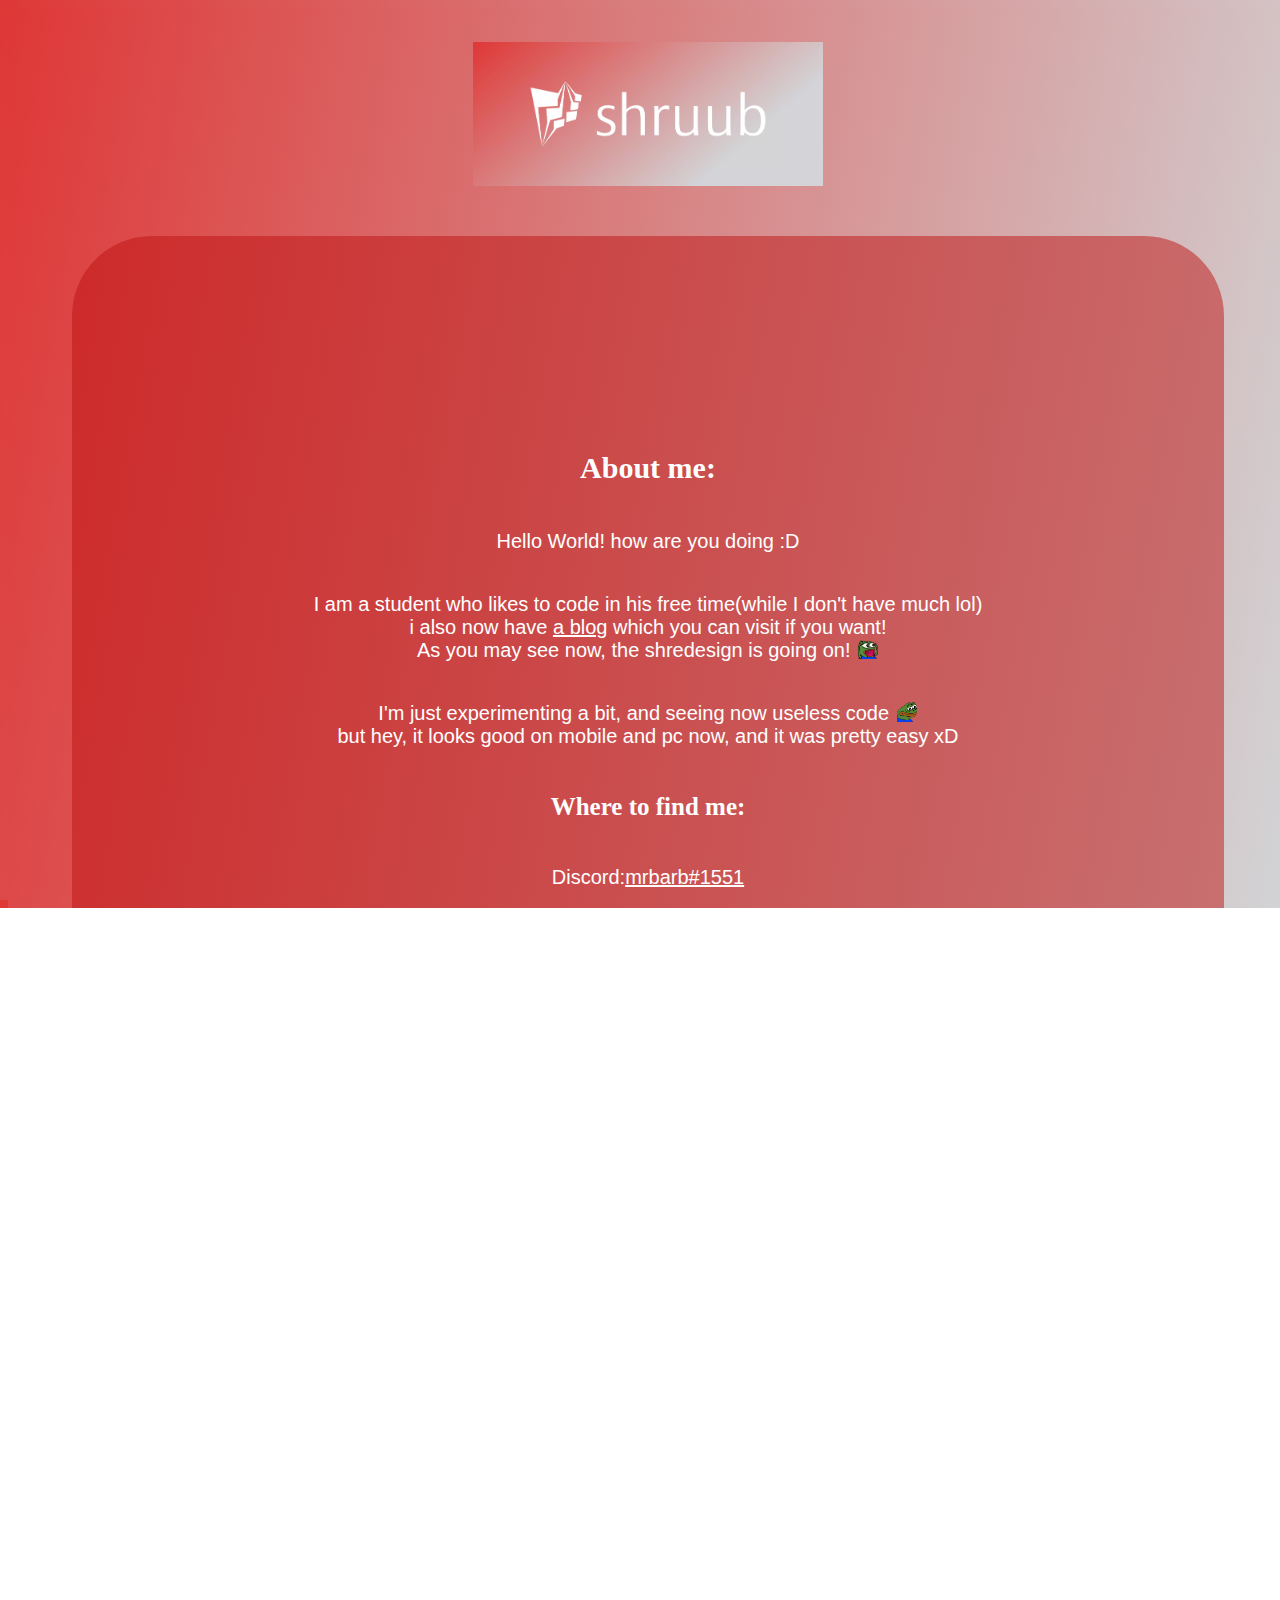
==== index.html @ d85b095c "I'd guess thats a bit faster" ====
<!DOCTYPE html>
<html> 
<head>
<!--Browser stuff-->
	<meta charset="utf-8">
    <meta http-equiv="X-UA-Compatible" content="IE=edge">
    <meta name="viewport" content="width=device-width, initial-scale=1.0">
<!-- title and embed owo-->
	<title>Welcome to my page! | shruubo.ml</title>
	<meta name="viewport" content="width=device-width, initial-scale=1">
    <meta charset="UTF-8">
	<link rel="icon" type="image/x-icon" href="/favicon.ico">
	<meta http-equiv="onion-location" content="http://shruuba56xoxxhk4vzx7ab6yf5s6khwdhkgelck4wjgy6fjrt4jh2pyd.onion" />
	<meta name="author" content="shruub"/>
	<meta name="description" content="My little free-time project, my own little website.">
	<meta name="language" content="English">
	<meta http-equiv="Content-Type" content="text/html; charset=utf-8">
	<meta name="description" content="Hi there! Click the link above to view my website, my projects or contact me!"/>
	<link rel="stylesheet" type="text/css" href="style.css">
	<meta property="og:description" content="Hi there! Click the link above to view my website and find out how to donate me!">
	<meta name="keywords" content="shruuubo, shruub, mrbarb">
	<meta property="og:image" content="shruub-logo/profile.png">
	<meta property="og:locale" content="en_US">
    <meta property="og:title" content="shruub | mrbarb"> 
	<meta property="og:url" content="https://shruubo.ml">
	<meta property="og:type" content="website">
	<meta property="og:site_name" content="shruubo.ml">
	<link rel="apple-touch-icon" sizes="180x180" href="shruub-logo/apple-touch-icon.png">
	<link rel="icon" type="image/png" sizes="32x32" href="shruub-logo/favicon-32x32.png">
	<link rel="icon" type="image/png" sizes="16x16" href="shruub-logo/favicon-16x16.png">
	<link rel="mask-icon" href="shruub-logo/safari-pinned-tab.svg" color="#ffdead">
	<meta name="msapplication-TileColor" content="#da532c">
	<meta name="theme-color" content="#ffdead">
	<link rel="manifest" href="/manifest.json">



</head>
<body>
	<h1> <img src="./shruub-logo/cover.webp" width="350" height="144"> </h1>
<div class="about-me">
<h2> About me: </h2>
<p id="para1">Hello World! how are you doing :D</p>	
<p id="para2">I am a student who likes to code in his free time(while I don't have much lol) <br> i also now have <a class="links" href="https://blog.shruubo.ml">a blog</a> which you can visit if you want! <br> As you may see now, the shredesign is going on! <img draggable="false" class="emoji" src="./assets/POGGIES.png"> </p>
<p id="para2"> I'm just experimenting a bit, and seeing now useless code <img draggable="false" class="emoji" src="./assets/sadge.png"><br>but hey, it looks good on mobile and pc now, and it was pretty easy xD </p>
<h3> Where to find me: </h3>
<p id="para8">Discord:<a href="https://discord.gg/ShqMMHf5e2" target="_blank"class="links">mrbarb#1551</a></p>
<p id="para9">Reddit: <a href="https://www.reddit.com/user/shruubbb/" target="_blank"class="links">shruubbb</a> </p>
</div>
<div class="second">
<p id="para8">I put the donation back here, looks bad on mobile, thats why it's hidden it by default. <br> and it seems like everything works! <img draggable="false" class="emoji" src="./assets/POGGIES.png"> </p>
<p id ="para8">Also, If you'd like to contact me, you can do this at <a class="links"href="mailto:hello@shruubo.ml">hello@shruubo.ml</a>.</p>
</div>
<div class="donate">
 <p id="para10"><p id="para3"><details><summary class="test">I like crypto, if you want to donate me, you can do this at these adresses:</summary>
 <p id="para4">Bitcoin: bc1qhz4savdpse7nrjt2z4xdeynrfyx0nz5kpeq3lr</p>
<p id="para5">Monero: 45d7QZcfMmZ9PpGKF6WdKHCfeAHHpEK4wGCfTFGFXNkX</p>
<p id="para5">cUvZaP83ZdhNaJ5gSUUDVuWJvfmpwccPwNNC3ua3BVNcT6inkic</p>
<p id="para6">Ethereum: 0x88eb5092036c02D40eCf98d1421658e9fed333Fc </p>
<p id="para7">Dogecoin: D9eaqeTzgcjTjdgEqvtH3TKmNwBCcC9DT4</p> 
<p id="bc">Bunkercoin: BQwhth6hxXhU7o7daDzEo5rfBLN6XFNtue</p></details></div>
<p class="footer">&#169; shruub 2021-2022, hosted with <a class="links"href="https://pages.github.com" target="_blank">Github pages.</a> You can also visit this site at <a href="http://shruuba56xoxxhk4vzx7ab6yf5s6khwdhkgelck4wjgy6fjrt4jh2pyd.onion" target="_blank" class="links" >http://shruuba56xoxxhk4vzx7ab6yf5s6khwdhkgelck4wjgy6fjrt4jh2pyd.onion</a> </p>
</body>
</html>
---- style.css ----
html, body {
width: 100%;
height: 100%;
background-image: linear-gradient(100deg, #DE3837, #D2D4D6);
overflow-x: hidden ;
}

h1 {
  color: white;
  text-align: center;
  font-family: verdana;
  font-size: 50px
}
#para1 {
  text-align: center;
  color: white;
  font-family: sans-serif;
  font-size: 20px
}
h2 {
  color: white;
  text-align: center;
  font-family: verdana;
  font-size: 30px
}
#para2 {
  text-align: center;
  color: white;
  font-family: sans-serif;
  font-size: 20px
}
#para3 {
  text-align: center;
  color: white;
  font-family: sans-serif;
  font-size: 20px
}
#para4 {
  text-align: center;
  color:   #cfb53b;
  font-family: sans-serif;
  font-size: 20px
}
#para5 {
  text-align: center;
  color:    #ffa500;
  font-family: sans-serif;
  font-size: 20px
}
#para6 {
  text-align: center;
  color:    #0f0f0f;
  font-family: sans-serif;
  font-size: 20px
}
#para7 {
  text-align: center;
  color:    #C4AF3A;
  font-family: sans-serif;
  font-size: 20px
}
h3 {
  color: white;
  text-align: center;
  font-family: verdana;
  font-size: 25px
}
#para8 {
  text-align: center;
  color:   white;
  font-family: sans-serif;
  font-size: 20px
}
#para9 {
  text-align: center;
  color:    white;
  font-family: sans-serif;
  font-size: 20px
}

#para10 {
  text-align: center;
  color:    white;
  font-family: sans-serif;
  font-size: 20px
}
.footer {
  color:    white;
  font-family: sans-serif;
  font-size: 10px
}
/*prolly smorter doing it this way*/
#bc{
 color: #77C277;
 text-align: center;
 font-family: sans-serif;
 font-size: 20px
}
.links{
	color: white;
}
.about-me{
    margin-left: 5%;
    margin-top: 3%;
    display: grid;
    place-content: center;
    width: 90%;
    height: 103%;
    background-color: rgba(190, 17, 17, .5);
    border-radius: 80px;
    text-align: center;
}
.second{
    margin-left: 5%;
    margin-top: 0.5%;
    display: grid;
    place-content: center;
    width: 90%;
    height: 60%;
    background-color: rgba(190, 17, 17, .5);
    border-radius: 80px;
    text-align: center;
}
img.emoji {
            height: 1em;
            width: 1em;
            margin: 0 .05em 0 .1em;
            vertical-align: -0.1em;
}
.second{
    margin-left: 5%;
    margin-top: 0.5%;
    display: grid;
    place-content: center;
    width: 90%;
    height: 20%;
    background-color: rgba(190, 17, 17, .5);
    border-radius: 80px;
    font-size: 0.01px;
}
.donate {
    margin-left: 5%;
    margin-top: 0.5%;
    display: grid;
    place-content: center;
    width: 90%;
    height: 50%;
    background-color: rgba(190, 17, 17, .5);
    border-radius: 80px;
    font-size: 0.01px;
	color: white;
	text-align: center;
    font-family: sans-serif;
    font-size: 20px	
}
/*i didnt know about media queries lol */
@media (orientation: portrait){
	.about-me{
    margin-left: 5%;
    margin-top: 3%;
    display: grid;
    place-content: center;
    width: 90%;
    height: 100%;
    background-color: rgba(190, 17, 17, .5);
    border-radius: 80px;
    text-align: center;
	}
	.footer{
		font-size: 9px;
		color:    white;
		font-family: sans-serif;
	}
	.donate {
    margin-left: 5%;
    margin-top: 0.5%;
    display: grid;
    place-content: center;
    width: 90%;
    height: 50%;
    background-color: rgba(190, 17, 17, .5);
    border-radius: 80px;
    font-size: 0.01px;
	color: white;
	text-align: center;
    font-family: sans-serif;
    font-size: 20px	
	}
	.second{
    margin-left: 5%;
    margin-top: 0.5%;
    display: grid;
    place-content: center;
    width: 90%;
    height: 100%;
    background-color: rgba(190, 17, 17, .5);
    border-radius: 80px;
    font-size: 0.01px;
	}
}
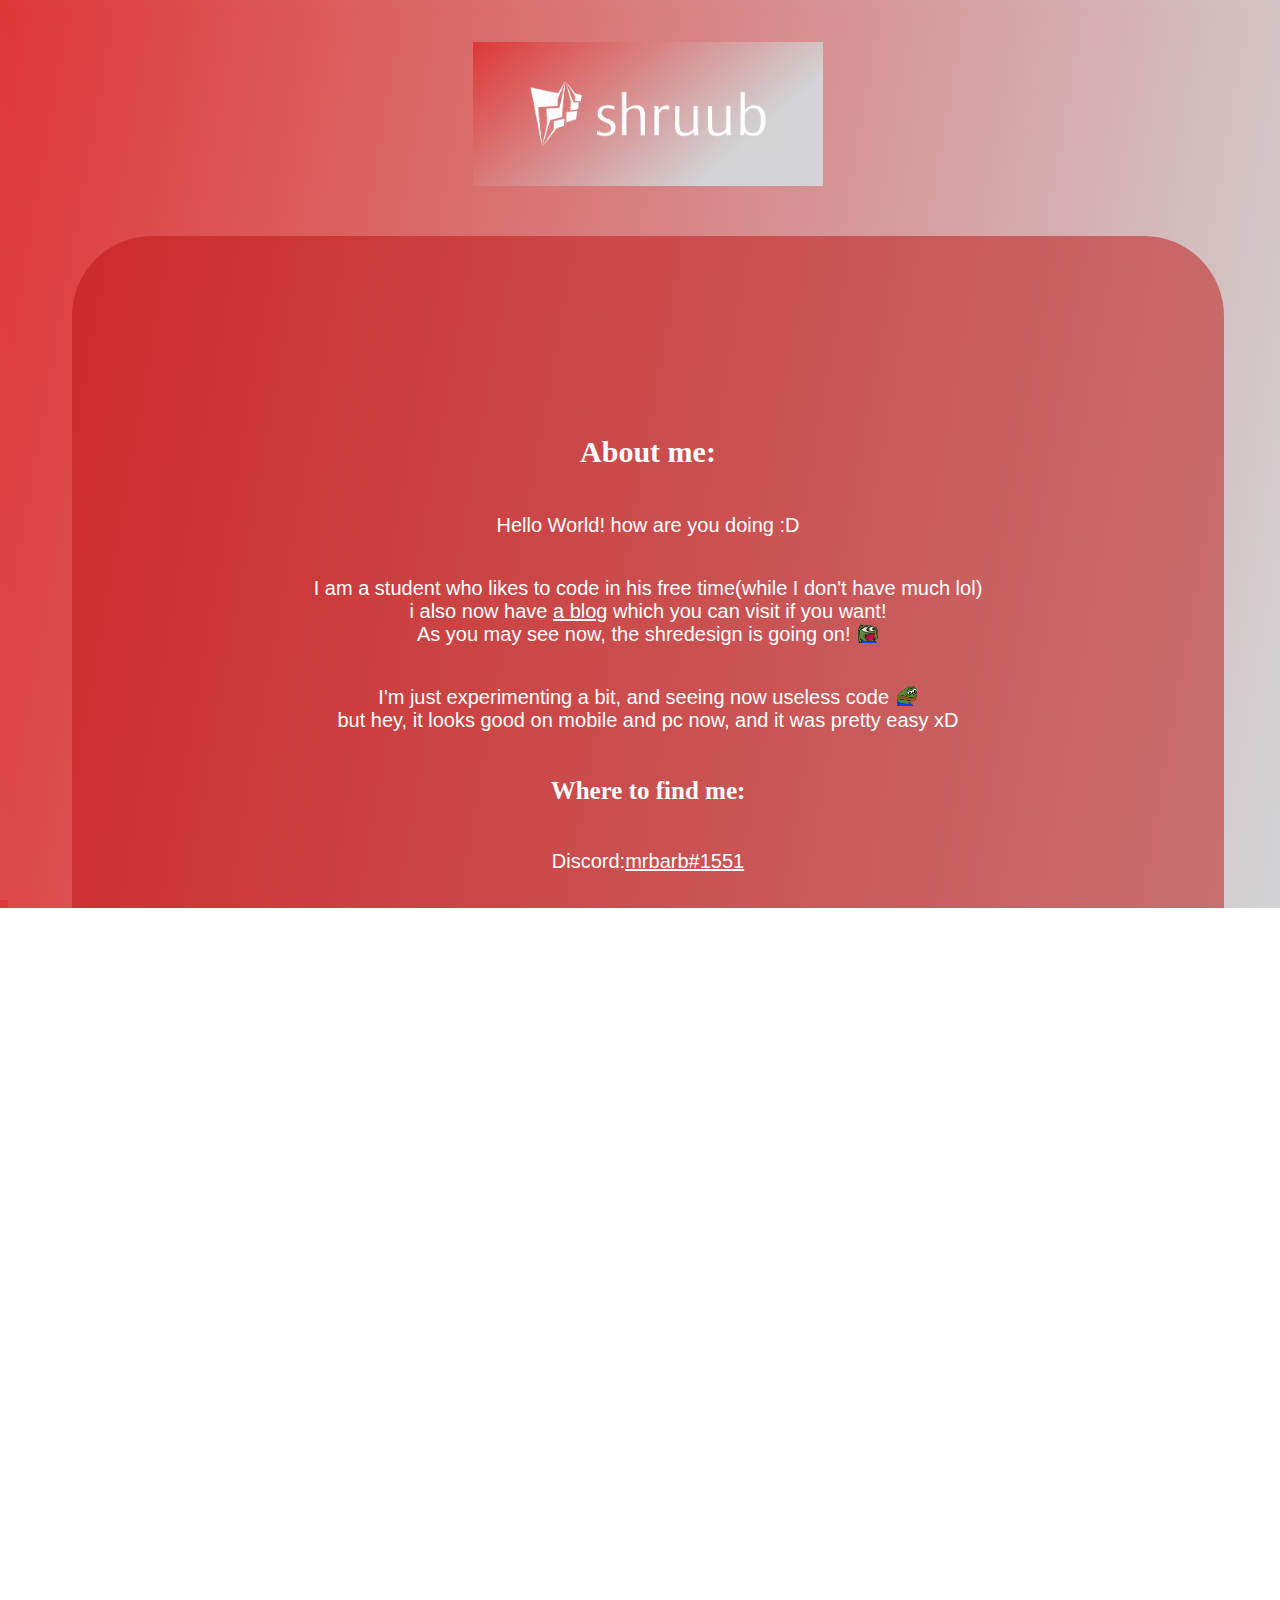
==== commit 279f9abc: "making it more accesible + fixing an error n error" ====
--- a/index.html
+++ b/index.html
@@ -37,15 +37,15 @@
 
 </head>
 <body>
-	<h1> <img src="./shruub-logo/cover.webp" width="350" height="144"> </h1>
+	<h1> <img src="./shruub-logo/cover.webp"alt="The cover of my webpage." width="350" height="144"> </h1>
 <div class="about-me">
 <h2> About me: </h2>
 <p id="para1">Hello World! how are you doing :D</p>	
 <p id="para2">I am a student who likes to code in his free time(while I don't have much lol) <br> i also now have <a class="links" href="https://blog.shruubo.ml">a blog</a> which you can visit if you want! <br> As you may see now, the shredesign is going on! <img draggable="false" class="emoji" src="./assets/POGGIES.png"> </p>
 <p id="para2"> I'm just experimenting a bit, and seeing now useless code <img draggable="false" class="emoji" src="./assets/sadge.png"><br>but hey, it looks good on mobile and pc now, and it was pretty easy xD </p>
 <h3> Where to find me: </h3>
-<p id="para8">Discord:<a href="https://discord.gg/ShqMMHf5e2" target="_blank"class="links">mrbarb#1551</a></p>
-<p id="para9">Reddit: <a href="https://www.reddit.com/user/shruubbb/" target="_blank"class="links">shruubbb</a> </p>
+<p id="para8">Discord:<abbr title="My Discord Server, opens in a new tab"><a href="https://discord.gg/ShqMMHf5e2" target="_blank"class="links">mrbarb#1551</a></abbr></p>
+<p id="para9">Reddit: <abbr title="My reddit, opens in a new tab."><a href="https://www.reddit.com/user/shruubbb/" target="_blank"class="links">shruubbb</a></p></abbr> </p>
 </div>
 <div class="second">
 <p id="para8">I put the donation back here, looks bad on mobile, thats why it's hidden it by default. <br> and it seems like everything works! <img draggable="false" class="emoji" src="./assets/POGGIES.png"> </p>
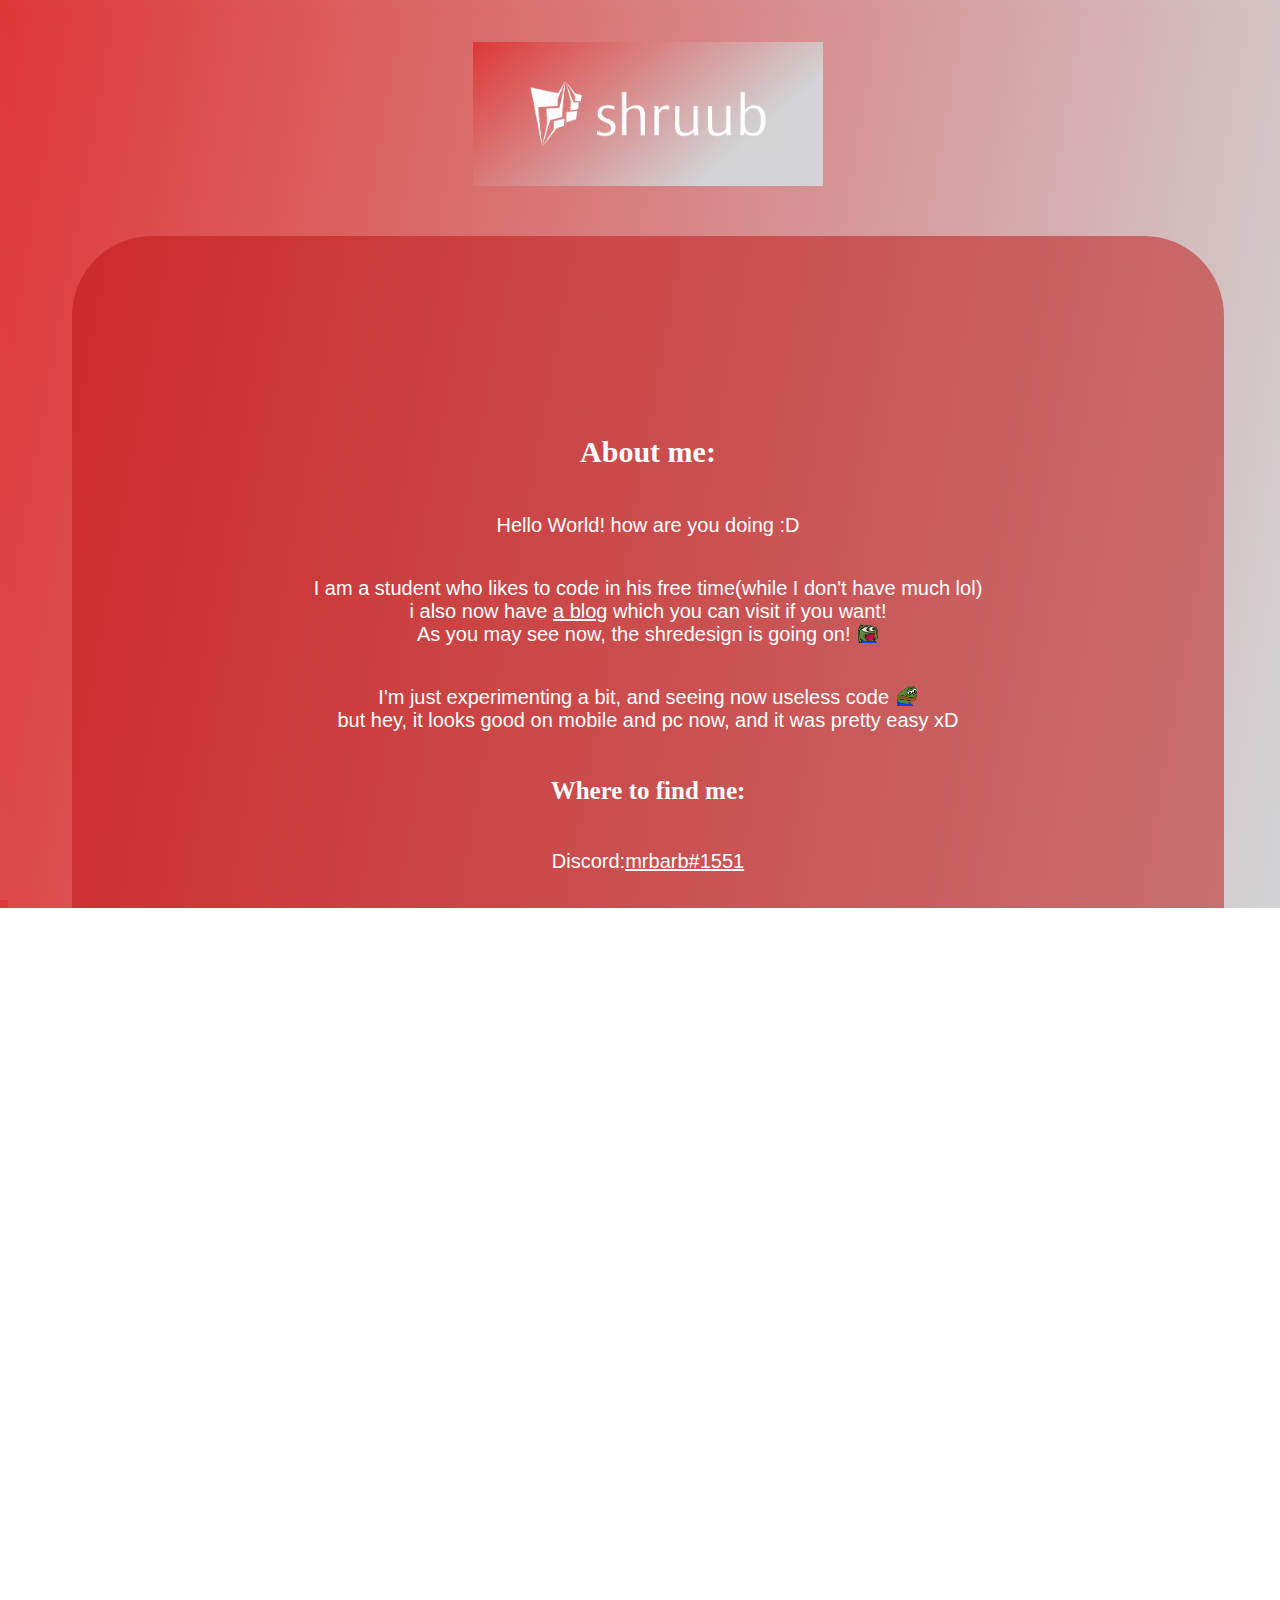
==== commit 1a7e629e: "Added projects" ====
--- a/index.html
+++ b/index.html
@@ -51,6 +51,13 @@
 <p id="para8">I put the donation back here, looks bad on mobile, thats why it's hidden it by default. <br> and it seems like everything works! <img draggable="false" class="emoji" src="./assets/POGGIES.png"> </p>
 <p id ="para8">Also, If you'd like to contact me, you can do this at <a class="links"href="mailto:hello@shruubo.ml">hello@shruubo.ml</a>.</p>
 </div>
+<div class="projects"> <!--trying to do it smarter now :D-->
+	<p>- <a target="_blank"class="links"href="https://github.com/mrbarb/mrbarb.github.io">This website</a>, a fun portfolio to learn more about css and html</p>
+	<p>- <a target="_blank"class="links"href="https://ipgrabber.ml">ipgrabber.ml</a>, an <a target="_blank"class="links"href="https://github.com/mrbarb/do-not-use-byet-host">open source</a> website to display your ip address</p>
+	<p>- Self-hosting various services, like <a target="_blank"class="links"href="https://cockbox.ml">cockbox.ml</a>, an url shortener, or <a target="_blank"class="links"href="https://git.shruubo.ml">gitea</a>, for my personal git projects.</p>
+	<p>- My probably biggest project yet, a <a target="_blank"class="links"href="https://git.shruubo.ml/shruub/sirbot">discord bot</a> written in python with the nextcord module. </p>
+	<p>- Working and helping in various crypto projects, like <a target="_blank"class="links"href="https://bunkercoin.xyz">bunkercoin</a>, or <a target="_blank"class="links"href="https://siricoin.tech">siricoin</a>.</p>
+</div>
 <div class="donate">
  <p id="para10"><p id="para3"><details><summary class="test">I like crypto, if you want to donate me, you can do this at these adresses:</summary>
  <p id="para4">Bitcoin: bc1qhz4savdpse7nrjt2z4xdeynrfyx0nz5kpeq3lr</p>
--- a/style.css
+++ b/style.css
@@ -148,10 +148,25 @@
     background-color: rgba(190, 17, 17, .5);
     border-radius: 80px;
     font-size: 0.01px;
-	color: white;
-	text-align: center;
+	  color: white;
+	  text-align: center;
     font-family: sans-serif;
     font-size: 20px	
+}
+.projects{
+  margin-left: 5%;
+  margin-top: 3%;
+  display: grid;
+  place-content: center;
+  width: 90%;
+  height: 100%;
+  background-color: rgba(190, 17, 17, .5);
+  border-radius: 80px;
+  text-align: center;
+  color: white;
+	text-align: center;
+  font-family: sans-serif;
+  font-size: 20px	
 }
 /*i didnt know about media queries lol */
 @media (orientation: portrait){
@@ -181,8 +196,8 @@
     background-color: rgba(190, 17, 17, .5);
     border-radius: 80px;
     font-size: 0.01px;
-	color: white;
-	text-align: center;
+	  color: white;
+	  text-align: center;
     font-family: sans-serif;
     font-size: 20px	
 	}
@@ -197,4 +212,19 @@
     border-radius: 80px;
     font-size: 0.01px;
 	}
+  #para4{
+    font-size: 13px;
+  }
+  #para5{
+    font-size: 11px;
+  }
+  #para6{
+    font-size: 12px;
+  }
+  #para7{
+    font-size: 12px;
+  }
+  #bc{
+    font-size: 12px;
+  }
 }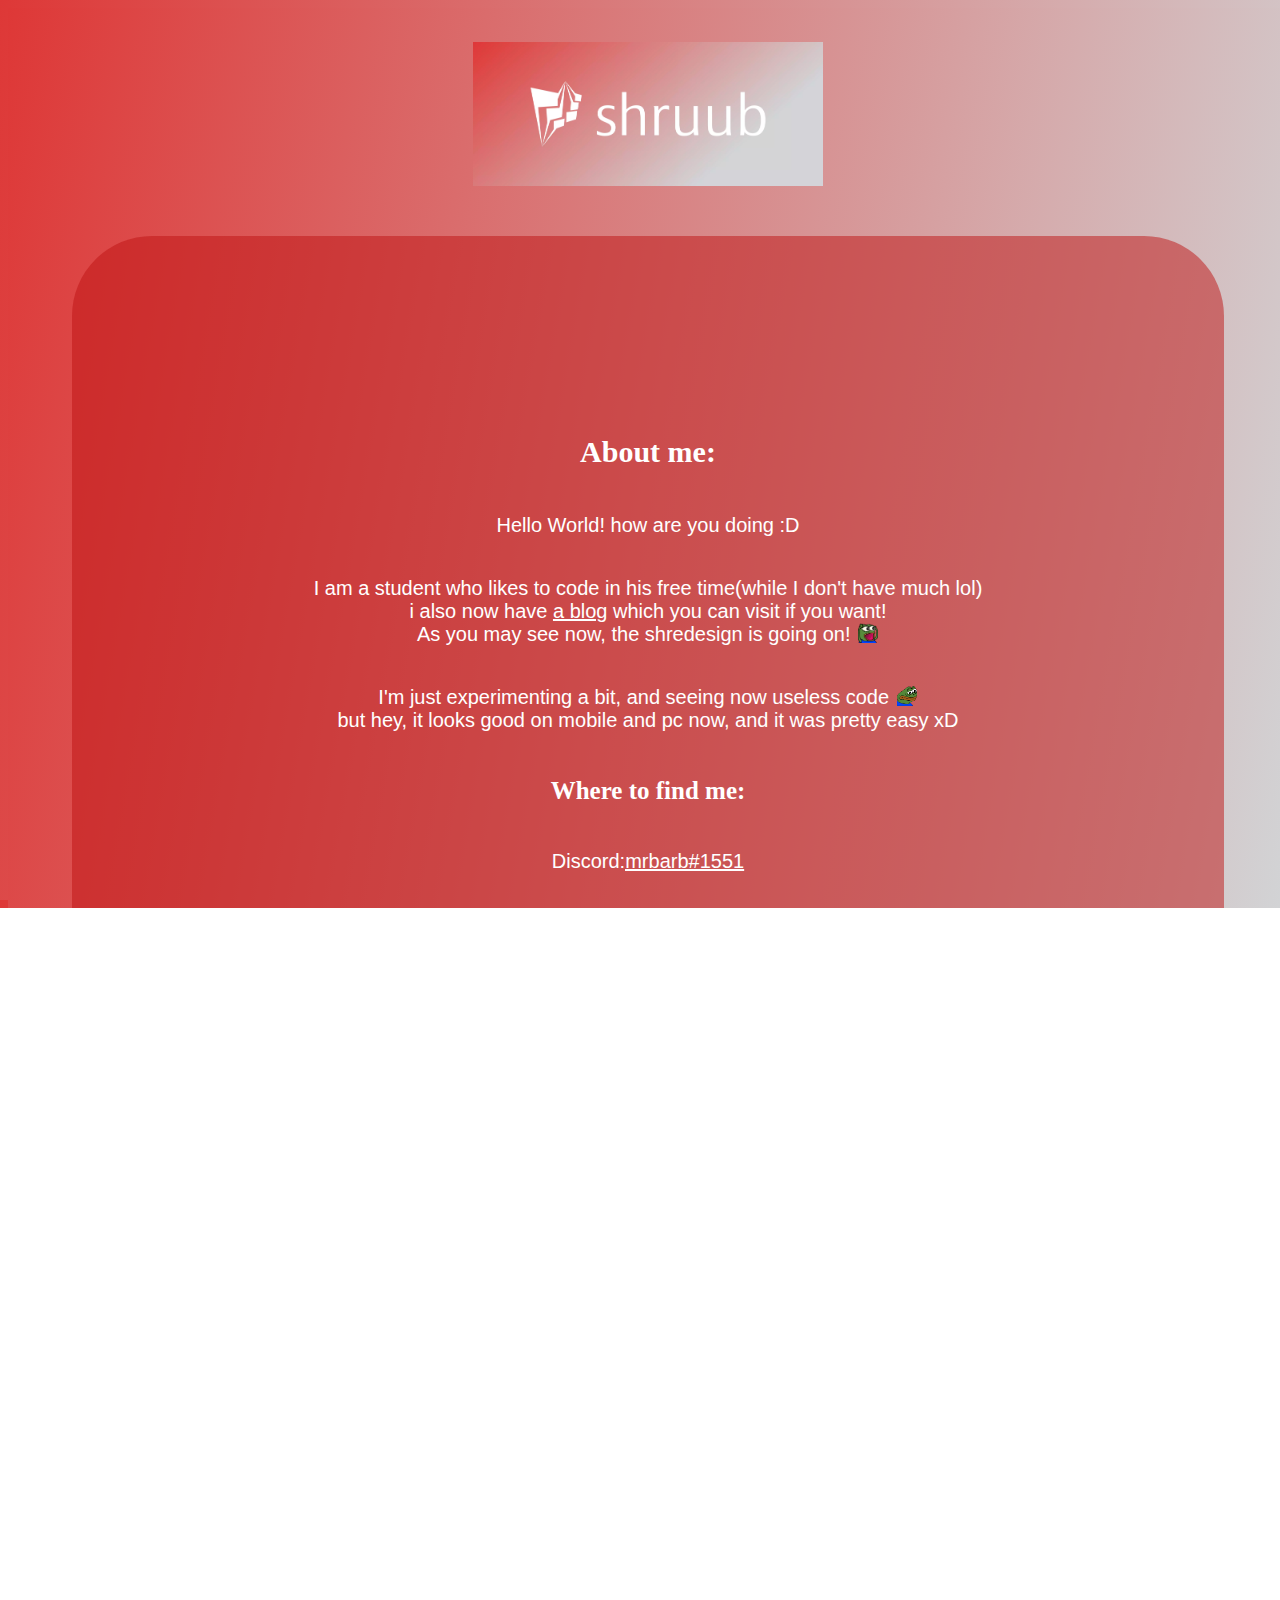
==== commit d22ef7fd: "HAHAHA YES THAT WAS IN THE SAUCE THE WHOLE TIME (200th commit)" ====
--- a/index.html
+++ b/index.html
@@ -2,13 +2,11 @@
 <html> 
 <head>
 <!--Browser stuff-->
-	<meta charset="utf-8">
-    <meta http-equiv="X-UA-Compatible" content="IE=edge">
-    <meta name="viewport" content="width=device-width, initial-scale=1.0">
+	<meta charset="UTF-8">
+    	<meta http-equiv="X-UA-Compatible" content="IE=edge">
+    	<meta name="viewport" content="width=device-width, initial-scale=1.0">
 <!-- title and embed owo-->
 	<title>Welcome to my page! | shruubo.ml</title>
-	<meta name="viewport" content="width=device-width, initial-scale=1">
-    <meta charset="UTF-8">
 	<link rel="icon" type="image/x-icon" href="/favicon.ico">
 	<meta http-equiv="onion-location" content="http://shruuba56xoxxhk4vzx7ab6yf5s6khwdhkgelck4wjgy6fjrt4jh2pyd.onion" />
 	<meta name="author" content="shruub"/>
@@ -33,7 +31,7 @@
 	<meta name="theme-color" content="#ffdead">
 	<link rel="manifest" href="/manifest.json">
 
-
+<!-- elo miser! if you're trying to find something source code related, go to https://github.com/mrbarb/mrbarb.github.io-->
 
 </head>
 <body>
@@ -48,7 +46,7 @@
 <p id="para9">Reddit: <abbr title="My reddit, opens in a new tab."><a href="https://www.reddit.com/user/shruubbb/" target="_blank"class="links">shruubbb</a></p></abbr> </p>
 </div>
 <div class="second">
-<p id="para8">I put the donation back here, looks bad on mobile, thats why it's hidden it by default. <br> and it seems like everything works! <img draggable="false" class="emoji" src="./assets/POGGIES.png"> </p>
+<p id="para8">...and it seems like everything works! <img draggable="false" class="emoji" src="./assets/POGGIES.png"> </p>
 <p id ="para8">Also, If you'd like to contact me, you can do this at <a class="links"href="mailto:hello@shruubo.ml">hello@shruubo.ml</a>.</p>
 </div>
 <div class="projects"> <!--trying to do it smarter now :D-->
@@ -61,8 +59,8 @@
 <div class="donate">
  <p id="para10"><p id="para3"><details><summary class="test">I like crypto, if you want to donate me, you can do this at these adresses:</summary>
  <p id="para4">Bitcoin: bc1qhz4savdpse7nrjt2z4xdeynrfyx0nz5kpeq3lr</p>
-<p id="para5">Monero: 45d7QZcfMmZ9PpGKF6WdKHCfeAHHpEK4wGCfTFGFXNkX</p>
-<p id="para5">cUvZaP83ZdhNaJ5gSUUDVuWJvfmpwccPwNNC3ua3BVNcT6inkic</p>
+<p id="para5">Monero: 4AtpJJXCgNkG8VNNowX8mHGCkU7W6fCKQNj8fCVXp6</p>
+<p id="para5">Bc2peQjm3rfoU6DHJ9TLtCZBQLfAjGG1TNuZH3U68QvzRpPUm1V1P</p>
 <p id="para6">Ethereum: 0x88eb5092036c02D40eCf98d1421658e9fed333Fc </p>
 <p id="para7">Dogecoin: D9eaqeTzgcjTjdgEqvtH3TKmNwBCcC9DT4</p> 
 <p id="bc">Bunkercoin: BQwhth6hxXhU7o7daDzEo5rfBLN6XFNtue</p></details></div>
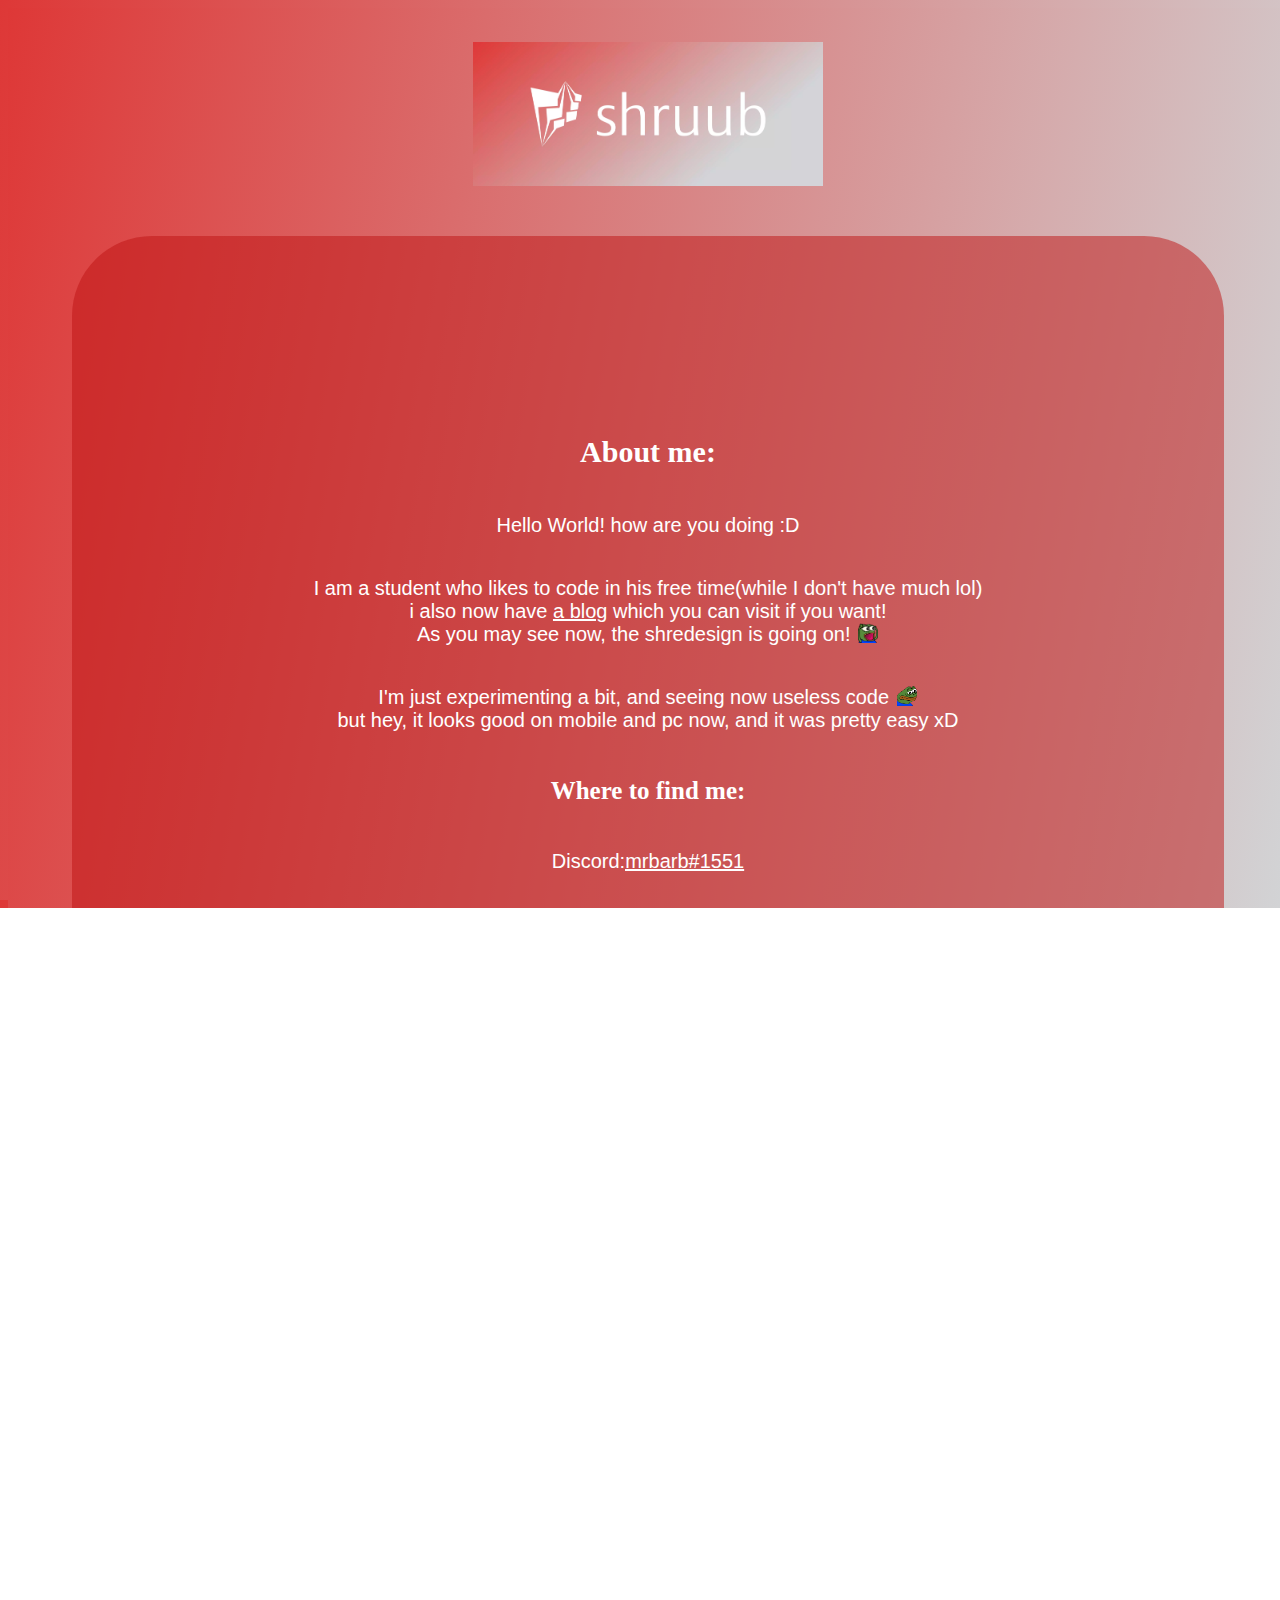
==== commit a5311c73: "yeah no more donations" ====
--- a/index.html
+++ b/index.html
@@ -56,14 +56,6 @@
 	<p>- My probably biggest project yet, a <a target="_blank"class="links"href="https://git.shruubo.ml/shruub/sirbot">discord bot</a> written in python with the nextcord module. </p>
 	<p>- Working and helping in various crypto projects, like <a target="_blank"class="links"href="https://bunkercoin.xyz">bunkercoin</a>, or <a target="_blank"class="links"href="https://siricoin.tech">siricoin</a>.</p>
 </div>
-<div class="donate">
- <p id="para10"><p id="para3"><details><summary class="test">I like crypto, if you want to donate me, you can do this at these adresses:</summary>
- <p id="para4">Bitcoin: bc1qhz4savdpse7nrjt2z4xdeynrfyx0nz5kpeq3lr</p>
-<p id="para5">Monero: 4AtpJJXCgNkG8VNNowX8mHGCkU7W6fCKQNj8fCVXp6</p>
-<p id="para5">Bc2peQjm3rfoU6DHJ9TLtCZBQLfAjGG1TNuZH3U68QvzRpPUm1V1P</p>
-<p id="para6">Ethereum: 0x88eb5092036c02D40eCf98d1421658e9fed333Fc </p>
-<p id="para7">Dogecoin: D9eaqeTzgcjTjdgEqvtH3TKmNwBCcC9DT4</p> 
-<p id="bc">Bunkercoin: BQwhth6hxXhU7o7daDzEo5rfBLN6XFNtue</p></details></div>
-<p class="footer">&#169; shruub 2021-2022, hosted with <a class="links"href="https://pages.github.com" target="_blank">Github pages.</a> You can also visit this site at <a href="http://shruuba56xoxxhk4vzx7ab6yf5s6khwdhkgelck4wjgy6fjrt4jh2pyd.onion" target="_blank" class="links" >http://shruuba56xoxxhk4vzx7ab6yf5s6khwdhkgelck4wjgy6fjrt4jh2pyd.onion</a> </p>
+<p class="footer">&#169; shruub 2021-2024, hosted with <a class="links"href="https://pages.github.com" target="_blank">Github pages.</a> You can also visit this site at <a href="http://shruuba56xoxxhk4vzx7ab6yf5s6khwdhkgelck4wjgy6fjrt4jh2pyd.onion" target="_blank" class="links" >http://shruuba56xoxxhk4vzx7ab6yf5s6khwdhkgelck4wjgy6fjrt4jh2pyd.onion</a> </p>
 </body>
 </html> 
